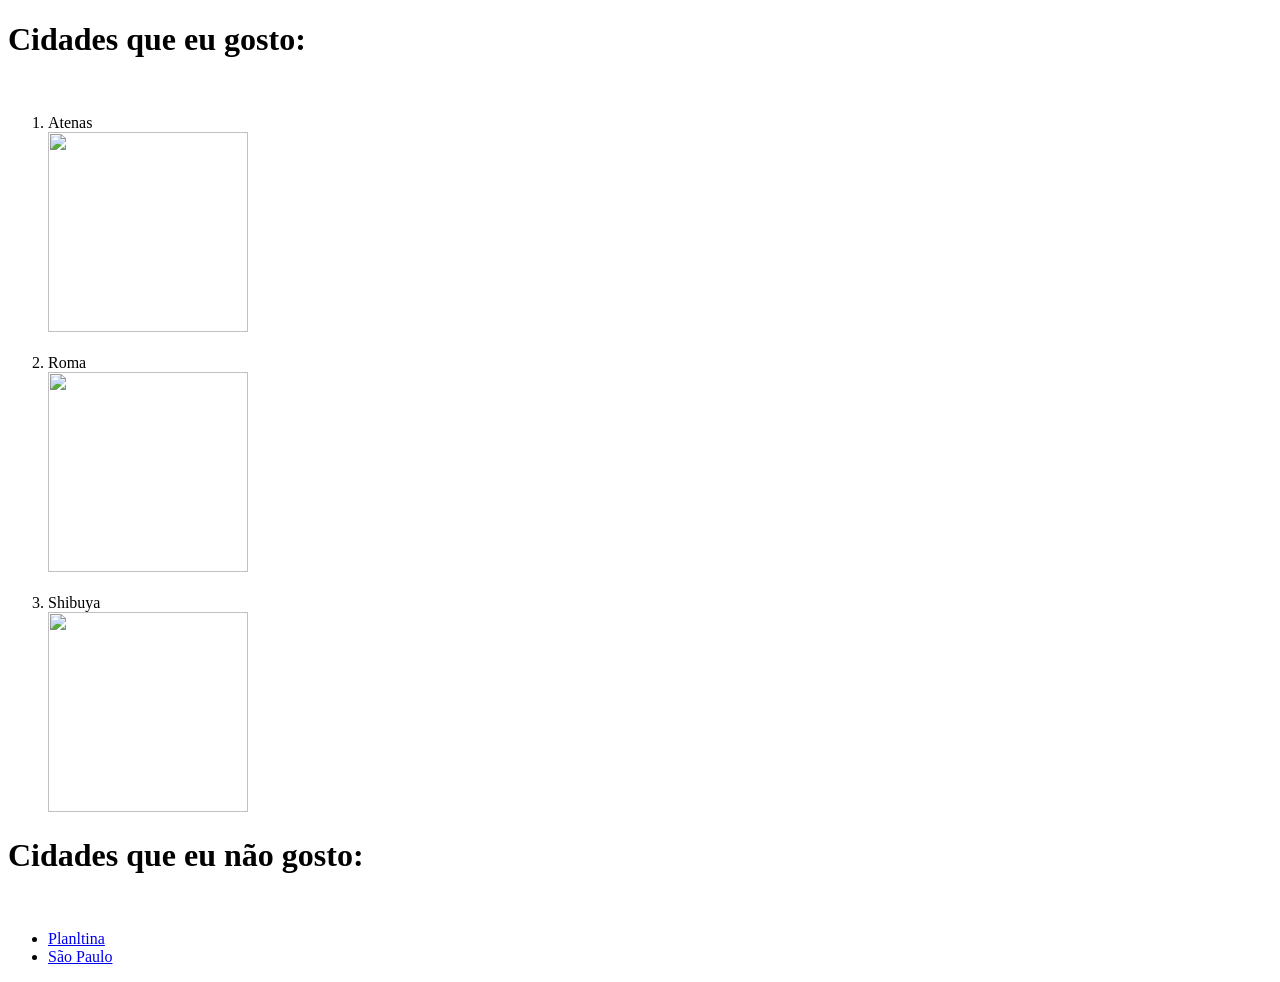
==== aula02/arquivo.html @ 04176472 "Adicionando pastas" ====
<!DOCTYPE html>
<html lang="en">
<head>
    <meta charset="UTF-8">
    <meta name="viewport" content="width=device-width, initial-scale=1.0">
    <title>Document</title>
</head>
<body>
    <main>
        <h1>Cidades que eu gosto: </h1>
        <br>
        <ol>
            <li>Atenas</li>
            <a href="https://www.infoescola.com/historia/atenas/"><img src="https://encrypted-tbn0.gstatic.com/images?q=tbn:ANd9GcRCMxf7cja84JqmMMFBm7W4DC25I0yMT5BGjGR2nuSAZg&s=10" alt="" width="200" height="200"></a>
            <br>
            <br>
            <li>Roma</li>
            <a href="https://www.guiadasemana.com.br/turismo/galeria/fotos-de-roma-capital-da-italia"><img src="https://encrypted-tbn0.gstatic.com/images?q=tbn:ANd9GcSenTBcYYfkjmq13zuSV2dpxOID4h_gBbM-eHTEKJEUtw&s=10" alt="" width="200" height="200" ></a>
            <br>
            <br>
            <li>Shibuya</li>
            <a href="https://www.tudosobretoquio.com/shibuya"><img src="https://www.civitatis.com/f/japon/tokio/guia/shibuya-m.jpg" alt="" width="200" height="200"></a>
        </ol>
        <h1>Cidades que eu não gosto: </h1>
        <br>
        <ul>
            <li><a href="#">Planltina</a></li>
            <li><a href="#">São Paulo</a></li>
        </ul>
    </main>
</body>
</html>
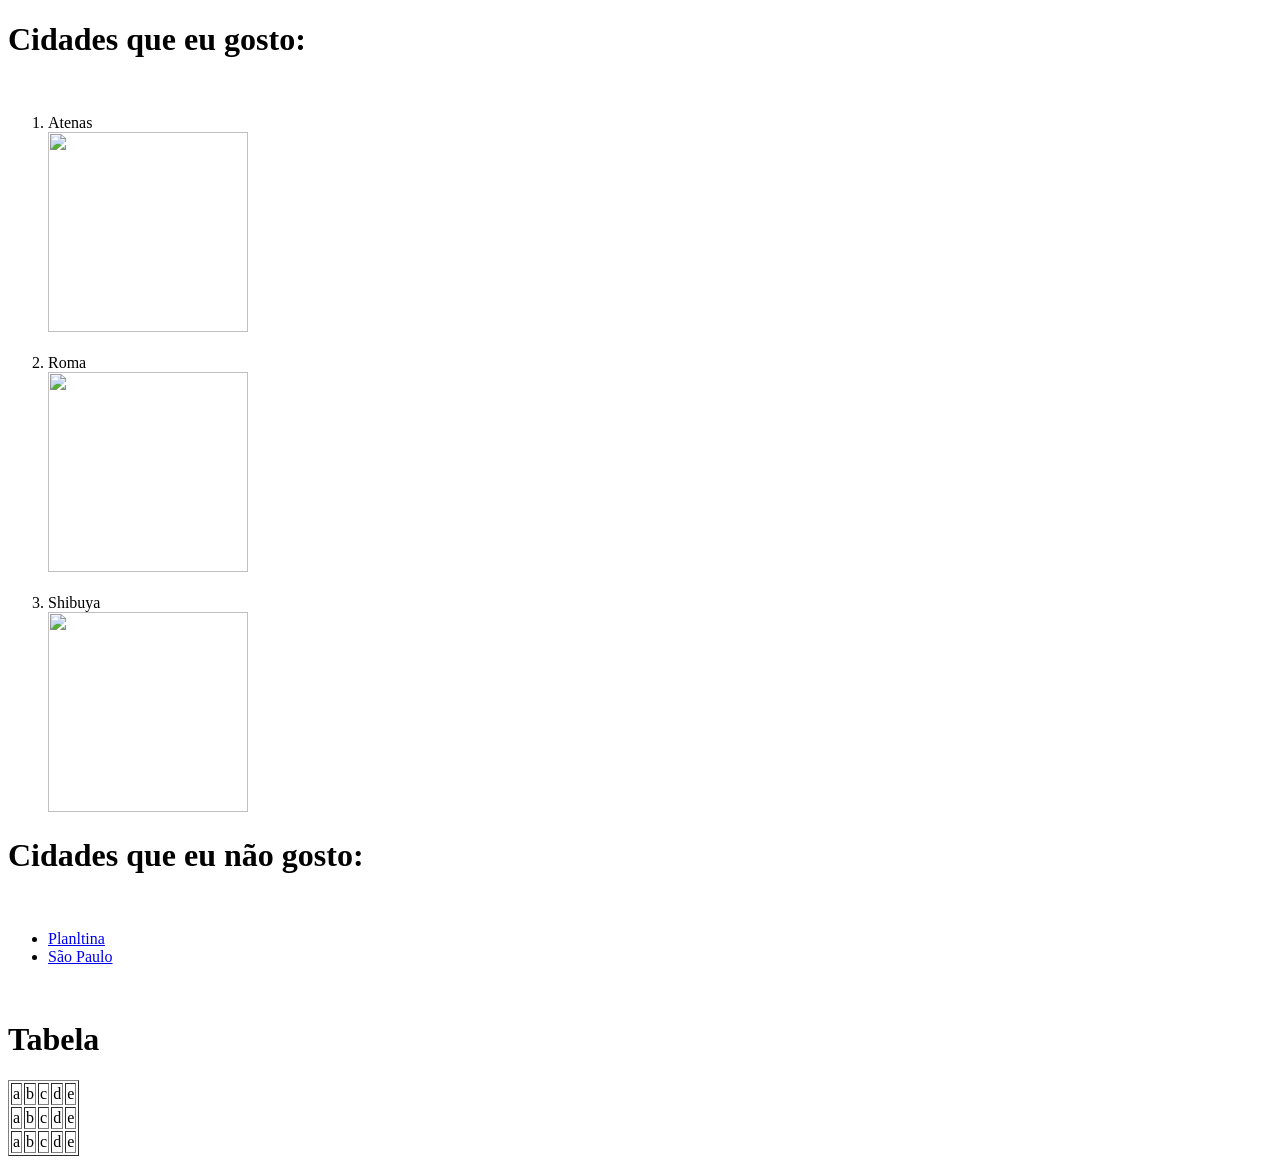
==== commit e6bb0edb: "Adiciona aulas 01 e 02" ====
--- a/aula02/arquivo.html
+++ b/aula02/arquivo.html
@@ -27,6 +27,33 @@
             <li><a href="#">Planltina</a></li>
             <li><a href="#">São Paulo</a></li>
         </ul>
+        <br>
+        <h1>Tabela</h1>
+    
+        <table border="1">
+            <tr>
+                <td>a</td>
+                <td>b</td>
+                <td>c</td>
+                <td>d</td>
+                <td>e</td>
+            </tr>
+            <tr>
+                <td>a</td>
+                <td>b</td>
+                <td>c</td>
+                <td>d</td>
+                <td>e</td>
+            </tr>
+            <tr>
+                <td>a</td>
+                <td>b</td>
+                <td>c</td>
+                <td>d</td>
+                <td>e</td>
+            </tr>
+
+        </table>
     </main>
 </body>
 </html>
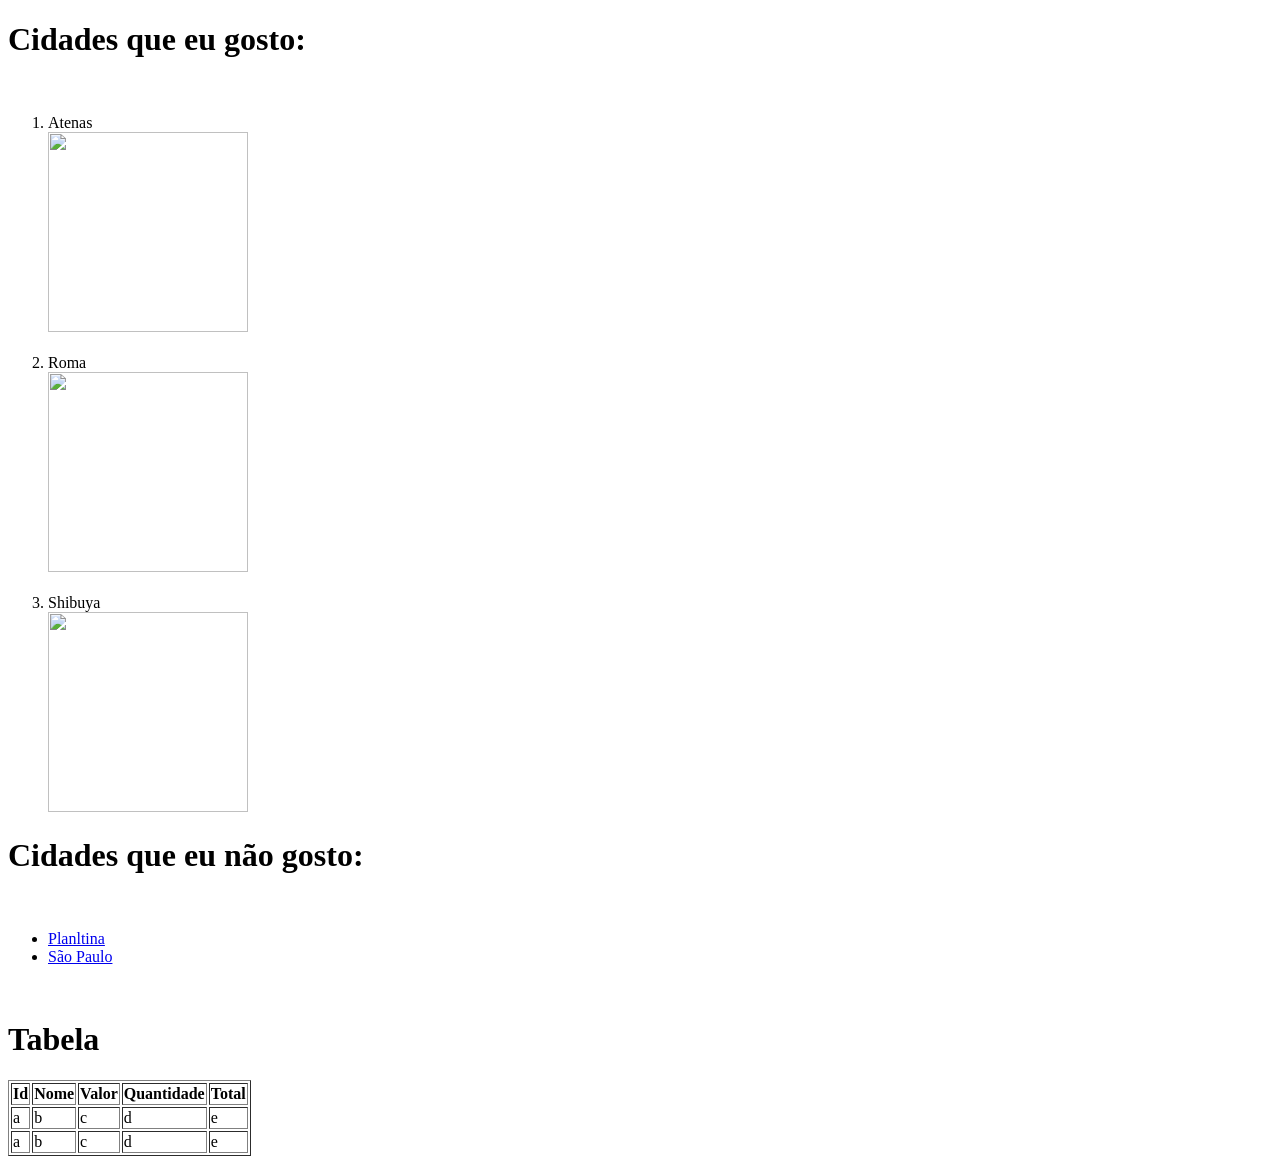
==== commit 6b7f61df: "Organizando" ====
--- a/aula02/arquivo.html
+++ b/aula02/arquivo.html
@@ -31,13 +31,15 @@
         <h1>Tabela</h1>
     
         <table border="1">
+            <thead>
             <tr>
-                <td>a</td>
-                <td>b</td>
-                <td>c</td>
-                <td>d</td>
-                <td>e</td>
+                <th>Id</th>
+                <th>Nome</th>
+                <th>Valor</th>
+                <th>Quantidade</th>
+                <th>Total</th>
             </tr>
+        </thead>
             <tr>
                 <td>a</td>
                 <td>b</td>
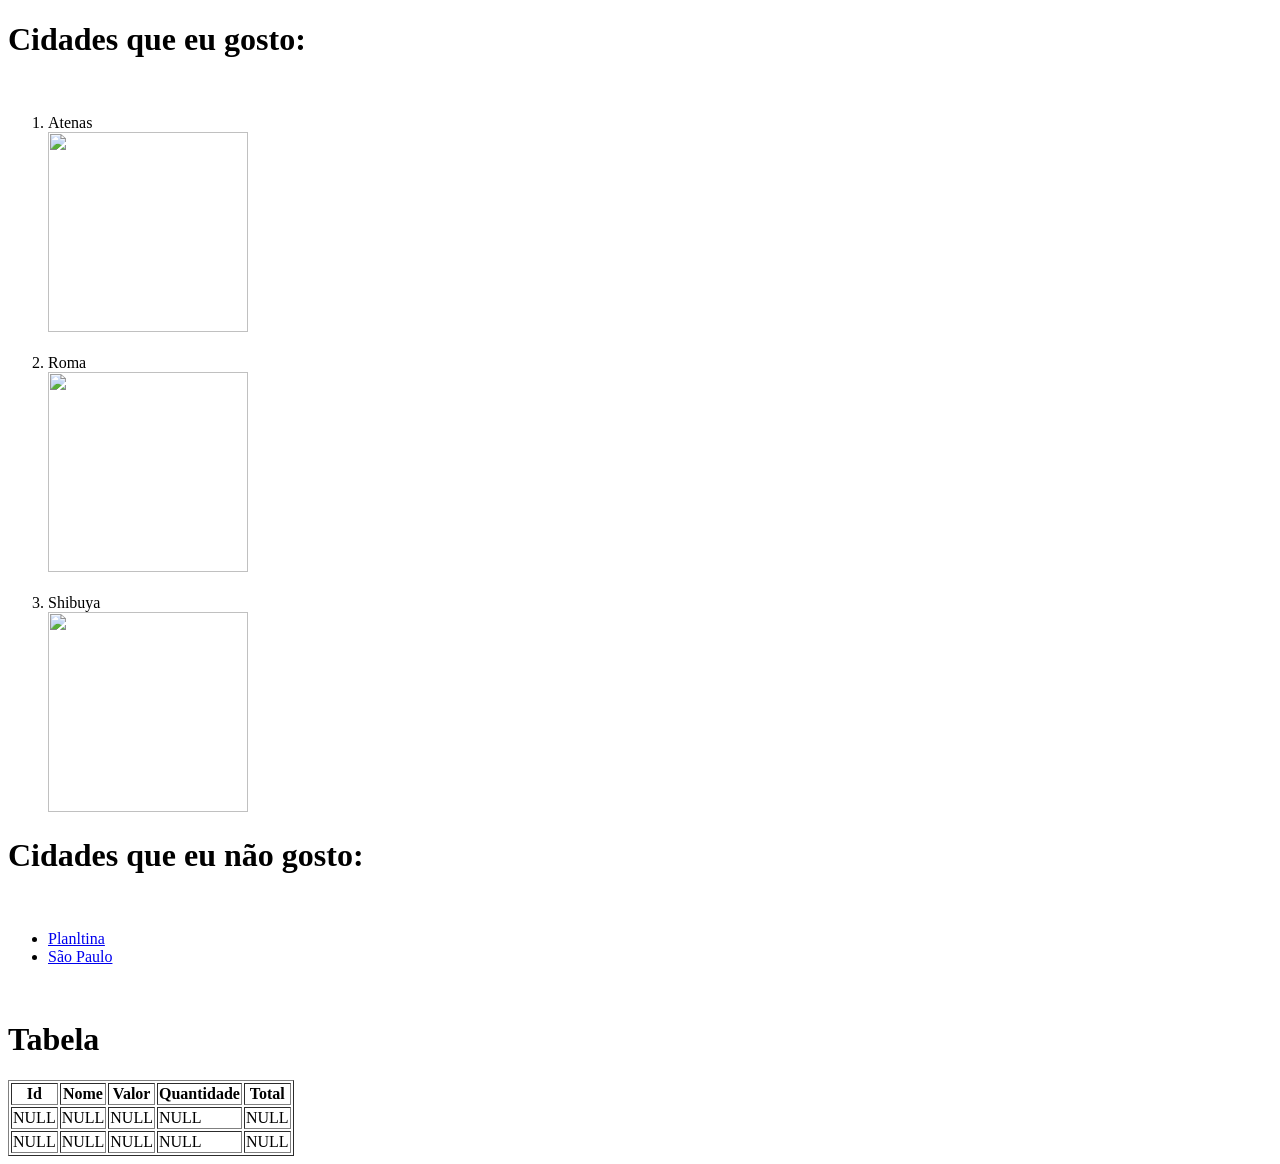
==== commit bfe81f71: "feat: aula02" ====
--- a/aula02/arquivo.html
+++ b/aula02/arquivo.html
@@ -41,21 +41,21 @@
             </tr>
         </thead>
             <tr>
-                <td>a</td>
-                <td>b</td>
-                <td>c</td>
-                <td>d</td>
-                <td>e</td>
+                <td>NULL</td>
+                <td>NULL</td>
+                <td>NULL</td>
+                <td>NULL</td>
+                <td>NULL</td>
             </tr>
             <tr>
-                <td>a</td>
-                <td>b</td>
-                <td>c</td>
-                <td>d</td>
-                <td>e</td>
+                <td>NULL</td>
+                <td>NULL</td>
+                <td>NULL</td>
+                <td>NULL</td>
+                <td>NULL</td>
             </tr>
-
         </table>
+        
     </main>
 </body>
 </html>
